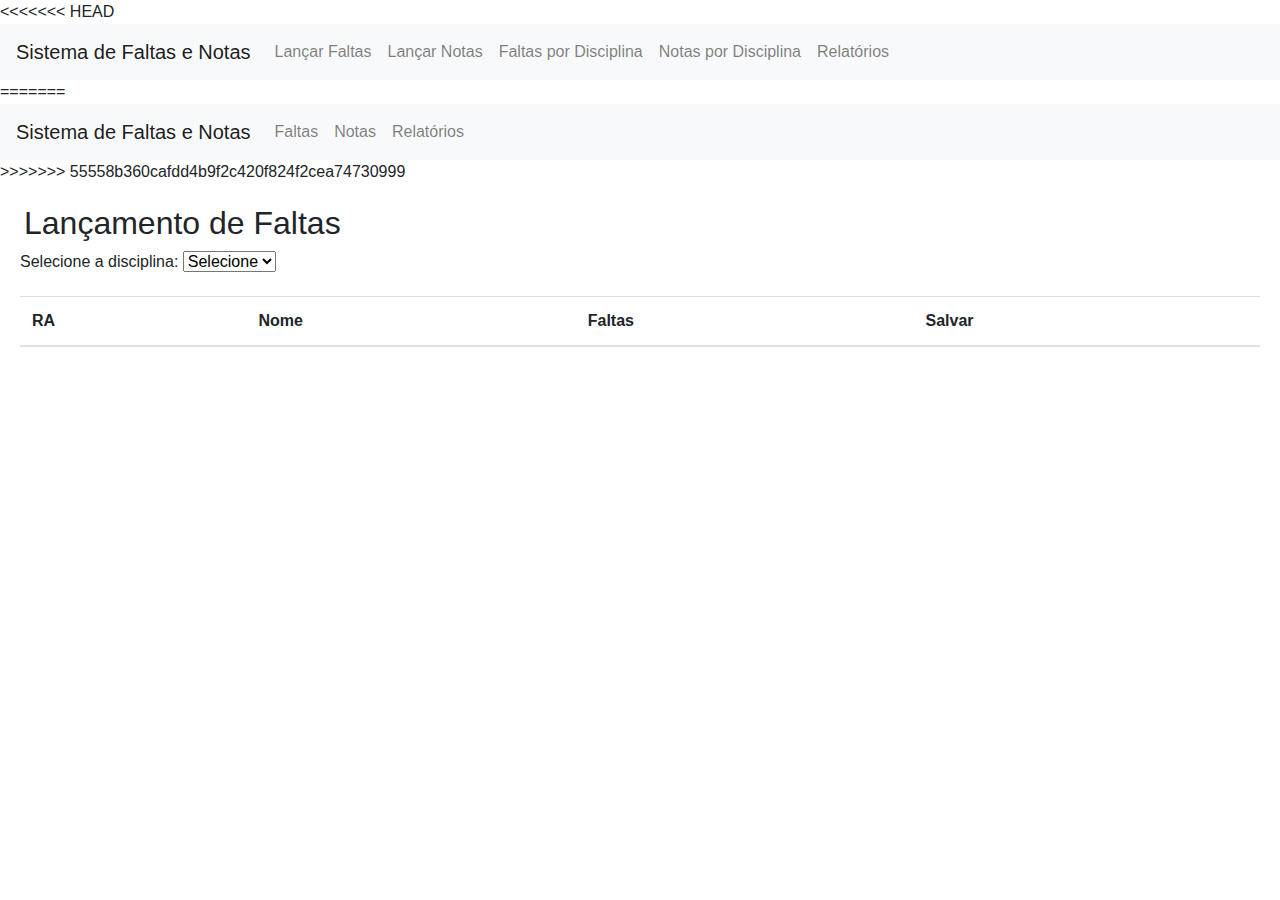
==== sistemanotas-frontend/pages/faltas.html @ 0142997e "first commit" ====
<!DOCTYPE html>
<html lang="pt-br">
<head>
    <meta charset="UTF-8">
    <meta http-equiv="X-UA-Compatible" content="IE=edge">
    <meta name="viewport" content="width=device-width, initial-scale=1.0">
    <link rel="stylesheet" href="https://cdn.jsdelivr.net/npm/bootstrap@4.0.0/dist/css/bootstrap.min.css" integrity="sha384-Gn5384xqQ1aoWXA+058RXPxPg6fy4IWvTNh0E263XmFcJlSAwiGgFAW/dAiS6JXm" crossorigin="anonymous">
    <link rel="stylesheet" href="../css/main.css">
<<<<<<< HEAD
    <title>Lançar Faltas</title>
</head>
<body>

  <nav class="navbar navbar-expand-lg navbar-light bg-light">
    <a class="navbar-brand" href="../index.html">Sistema de Faltas e Notas</a>
    <button class="navbar-toggler" type="button" data-toggle="collapse" data-target="#navbarNav" aria-controls="navbarNav" aria-expanded="false" aria-label="Toggle navigation">
      <span class="navbar-toggler-icon"></span>
    </button>
    <div class="collapse navbar-collapse" id="navbarNav">
      <ul class="navbar-nav">
        <li class="nav-item">
          <a class="nav-link" href="./faltas.html">Lançar Faltas<span class="sr-only">(current)</span></a>
        </li>
        <li class="nav-item">
          <a class="nav-link" href="./notas.html">Lançar Notas</a>
        </li>
        <li class="nav-item">
          <a class="nav-link" href="./ver-faltas.html">Faltas por Disciplina</a>
        </li>
        <li class="nav-item">
          <a class="nav-link" href="./ver-notas.html">Notas por Disciplina</a>
        </li>
        <li class="nav-item">
          <a class="nav-link" href="./relatorios.html">Relatórios</a>
        </li>
      </ul>
    </div>
  </nav>
=======
    <title>Faltas</title>
</head>
<body>

    <nav class="navbar navbar-expand-lg navbar-light bg-light">
        <a class="navbar-brand" href="../index.html">Sistema de Faltas e Notas</a>
        <button class="navbar-toggler" type="button" data-toggle="collapse" data-target="#navbarNav" aria-controls="navbarNav" aria-expanded="false" aria-label="Toggle navigation">
          <span class="navbar-toggler-icon"></span>
        </button>
        <div class="collapse navbar-collapse" id="navbarNav">
          <ul class="navbar-nav">
            <li class="nav-item">
              <a class="nav-link" href="./faltas.html">Faltas<span class="sr-only">(current)</span></a>
            </li>
            <li class="nav-item">
              <a class="nav-link" href="./notas.html">Notas</a>
            </li>
            <li class="nav-item">
              <a class="nav-link" href="./relatorios.html">Relatórios</a>
            </li>
          </ul>
        </div>
      </nav>
>>>>>>> 55558b360cafdd4b9f2c420f824f2cea74730999

      <main>
        <h2 class="ml-1"> Lançamento de Faltas</h2>
        <p3>Selecione a disciplina:</p3>
        
        <select id="disciplina-selecionada" class="form-select form-select-lg mb-3" aria-label=".form-select-lg example">
          <option value="" disabled selected>Selecione</option>
        </select>

        <h4 id="titulo-disciplina"></h4>
        
        <table class="table table-hover">
          <thead>
            <tr>
              <th scope="col">RA</th>
              <th scope="col">Nome</th>
              <th scope="col">Faltas</th>
              <th scope="col">Salvar</th>
            </tr>
          </thead>
          <tbody id="linhas-alunos"></tbody>
        </table>

      </main>


    <script src="https://code.jquery.com/jquery-3.2.1.slim.min.js" integrity="sha384-KJ3o2DKtIkvYIK3UENzmM7KCkRr/rE9/Qpg6aAZGJwFDMVNA/GpGFF93hXpG5KkN" crossorigin="anonymous"></script>
    <script src="https://cdn.jsdelivr.net/npm/popper.js@1.12.9/dist/umd/popper.min.js" integrity="sha384-ApNbgh9B+Y1QKtv3Rn7W3mgPxhU9K/ScQsAP7hUibX39j7fakFPskvXusvfa0b4Q" crossorigin="anonymous"></script>
    <script src="https://cdn.jsdelivr.net/npm/bootstrap@4.0.0/dist/js/bootstrap.min.js" integrity="sha384-JZR6Spejh4U02d8jOt6vLEHfe/JQGiRRSQQxSfFWpi1MquVdAyjUar5+76PVCmYl" crossorigin="anonymous"></script>
    <script src="https://ajax.googleapis.com/ajax/libs/jquery/3.6.0/jquery.min.js"></script>
    <script src="/js/faltas.js"></script>

  </body>
</html>
---- sistemanotas-frontend/css/main.css ----
main {
    margin: 20px;
}
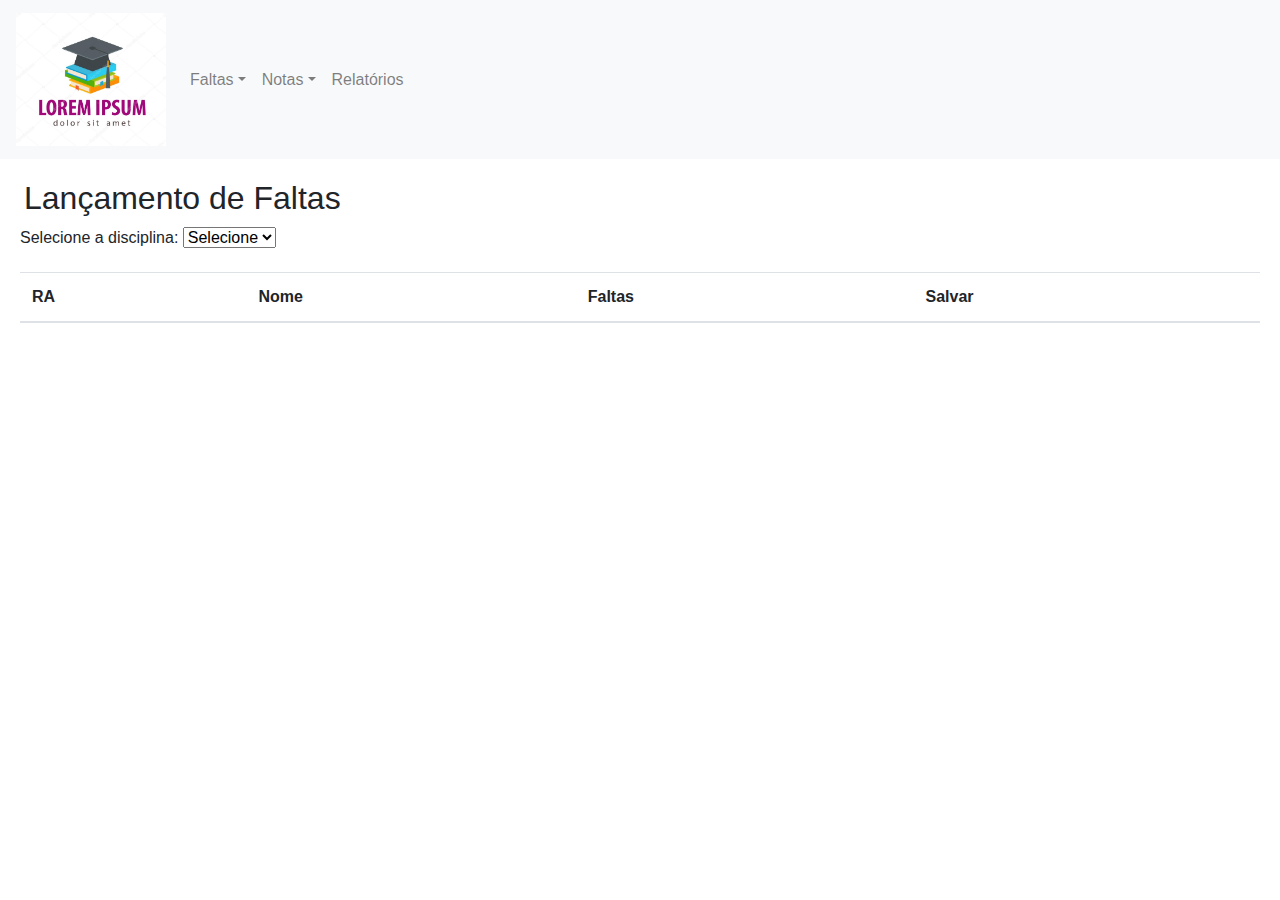
==== commit 5a438f32: "fix" ====
--- a/sistemanotas-frontend/pages/faltas.html
+++ b/sistemanotas-frontend/pages/faltas.html
@@ -6,61 +6,41 @@
     <meta name="viewport" content="width=device-width, initial-scale=1.0">
     <link rel="stylesheet" href="https://cdn.jsdelivr.net/npm/bootstrap@4.0.0/dist/css/bootstrap.min.css" integrity="sha384-Gn5384xqQ1aoWXA+058RXPxPg6fy4IWvTNh0E263XmFcJlSAwiGgFAW/dAiS6JXm" crossorigin="anonymous">
     <link rel="stylesheet" href="../css/main.css">
-<<<<<<< HEAD
     <title>Lançar Faltas</title>
 </head>
 <body>
 
   <nav class="navbar navbar-expand-lg navbar-light bg-light">
-    <a class="navbar-brand" href="../index.html">Sistema de Faltas e Notas</a>
-    <button class="navbar-toggler" type="button" data-toggle="collapse" data-target="#navbarNav" aria-controls="navbarNav" aria-expanded="false" aria-label="Toggle navigation">
+    <a class="navbar-brand" href="../index.html"><img src="../img/logo.jpg" class="img-fluid tamanho-imagem"></a>
+    <button class="navbar-toggler" type="button" data-toggle="collapse" data-target="#navbarNav"
+      aria-controls="navbarNav" aria-expanded="false" aria-label="Toggle navigation">
       <span class="navbar-toggler-icon"></span>
     </button>
     <div class="collapse navbar-collapse" id="navbarNav">
       <ul class="navbar-nav">
-        <li class="nav-item">
-          <a class="nav-link" href="./faltas.html">Lançar Faltas<span class="sr-only">(current)</span></a>
+
+        <li class="dropdown"><a class="dropdown-toggle nav-link" data-toggle="dropdown" href="#">Faltas</a>
+          <ul class="dropdown-menu">
+            <li><a class="nav-link" href="./faltas.html">Salvar</a></li>
+            <li class="nav-item"><a class="nav-link" href="./ver-faltas.html">Listar</a></li>
+          </ul>
         </li>
-        <li class="nav-item">
-          <a class="nav-link" href="./notas.html">Lançar Notas</a>
+
+        <li class="dropdown"><a class="dropdown-toggle nav-link" data-toggle="dropdown" href="#">Notas</a>
+          <ul class="dropdown-menu">
+            <li> <a class="nav-link" href="./notas.html">Salvar</a></li>
+            <li class="nav-item"><a class="nav-link" href="./ver-notas.html">Listar</a></li>
+          </ul>
         </li>
-        <li class="nav-item">
-          <a class="nav-link" href="./ver-faltas.html">Faltas por Disciplina</a>
-        </li>
-        <li class="nav-item">
-          <a class="nav-link" href="./ver-notas.html">Notas por Disciplina</a>
+
         </li>
         <li class="nav-item">
           <a class="nav-link" href="./relatorios.html">Relatórios</a>
         </li>
+
       </ul>
     </div>
   </nav>
-=======
-    <title>Faltas</title>
-</head>
-<body>
-
-    <nav class="navbar navbar-expand-lg navbar-light bg-light">
-        <a class="navbar-brand" href="../index.html">Sistema de Faltas e Notas</a>
-        <button class="navbar-toggler" type="button" data-toggle="collapse" data-target="#navbarNav" aria-controls="navbarNav" aria-expanded="false" aria-label="Toggle navigation">
-          <span class="navbar-toggler-icon"></span>
-        </button>
-        <div class="collapse navbar-collapse" id="navbarNav">
-          <ul class="navbar-nav">
-            <li class="nav-item">
-              <a class="nav-link" href="./faltas.html">Faltas<span class="sr-only">(current)</span></a>
-            </li>
-            <li class="nav-item">
-              <a class="nav-link" href="./notas.html">Notas</a>
-            </li>
-            <li class="nav-item">
-              <a class="nav-link" href="./relatorios.html">Relatórios</a>
-            </li>
-          </ul>
-        </div>
-      </nav>
->>>>>>> 55558b360cafdd4b9f2c420f824f2cea74730999
 
       <main>
         <h2 class="ml-1"> Lançamento de Faltas</h2>
--- a/sistemanotas-frontend/css/main.css
+++ b/sistemanotas-frontend/css/main.css
@@ -1,3 +1,7 @@
 main {
     margin: 20px;
+}
+
+img {
+    width: 150px;
 }